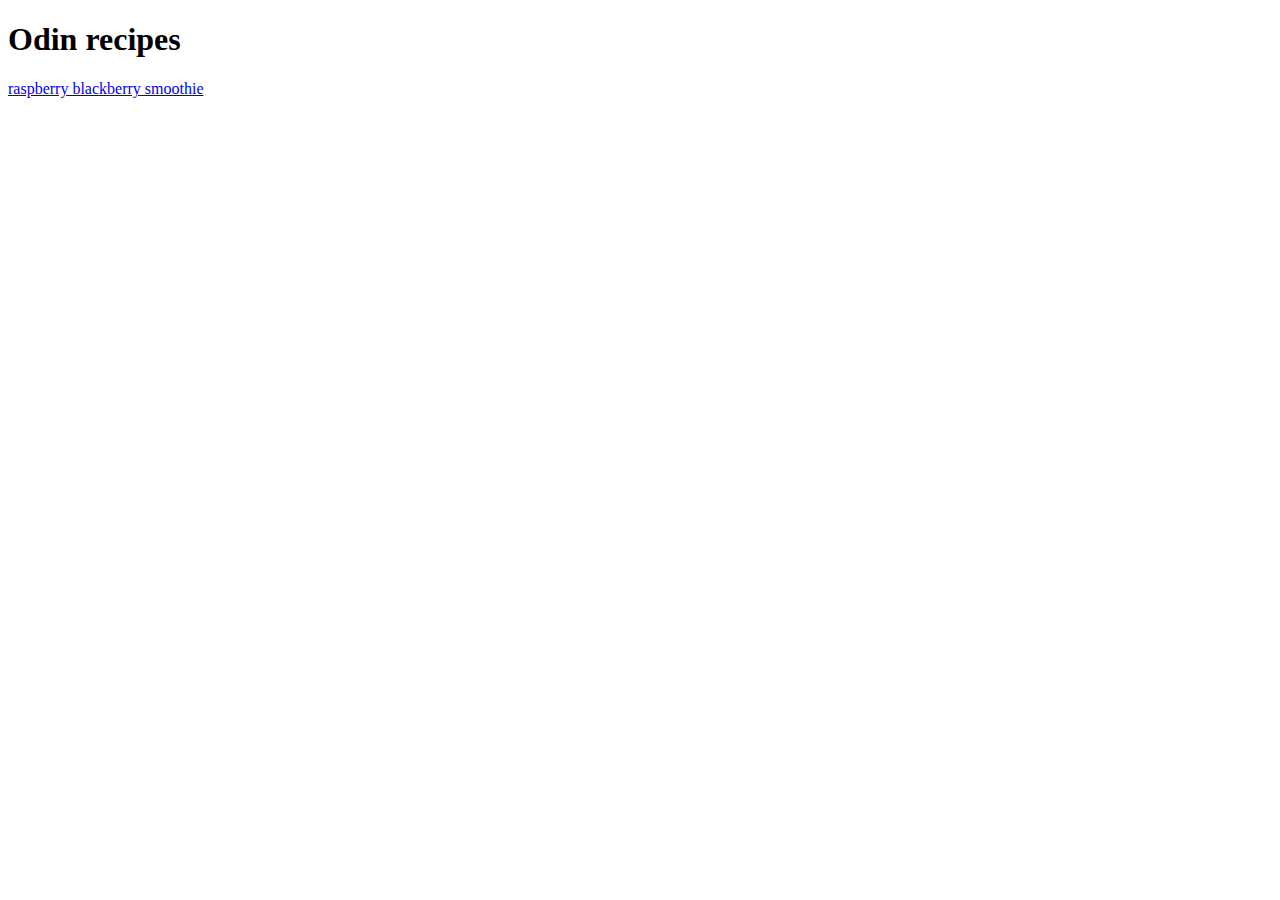
==== index.html @ 27bca6cf "create basic pages" ====
<!DOCTYPE html>
<html>
<head>
    <meta charset='utf-8'>
    <meta http-equiv='X-UA-Compatible' content='IE=edge'>
    <title>odin-recipes</title>
    <meta name='viewport' content='width=device-width, initial-scale=1'>
</head>
<body>
    <h1>Odin recipes</h1>
    <a href="recipes/rbsmoothie.html">raspberry blackberry smoothie</a>
</body>
</html>
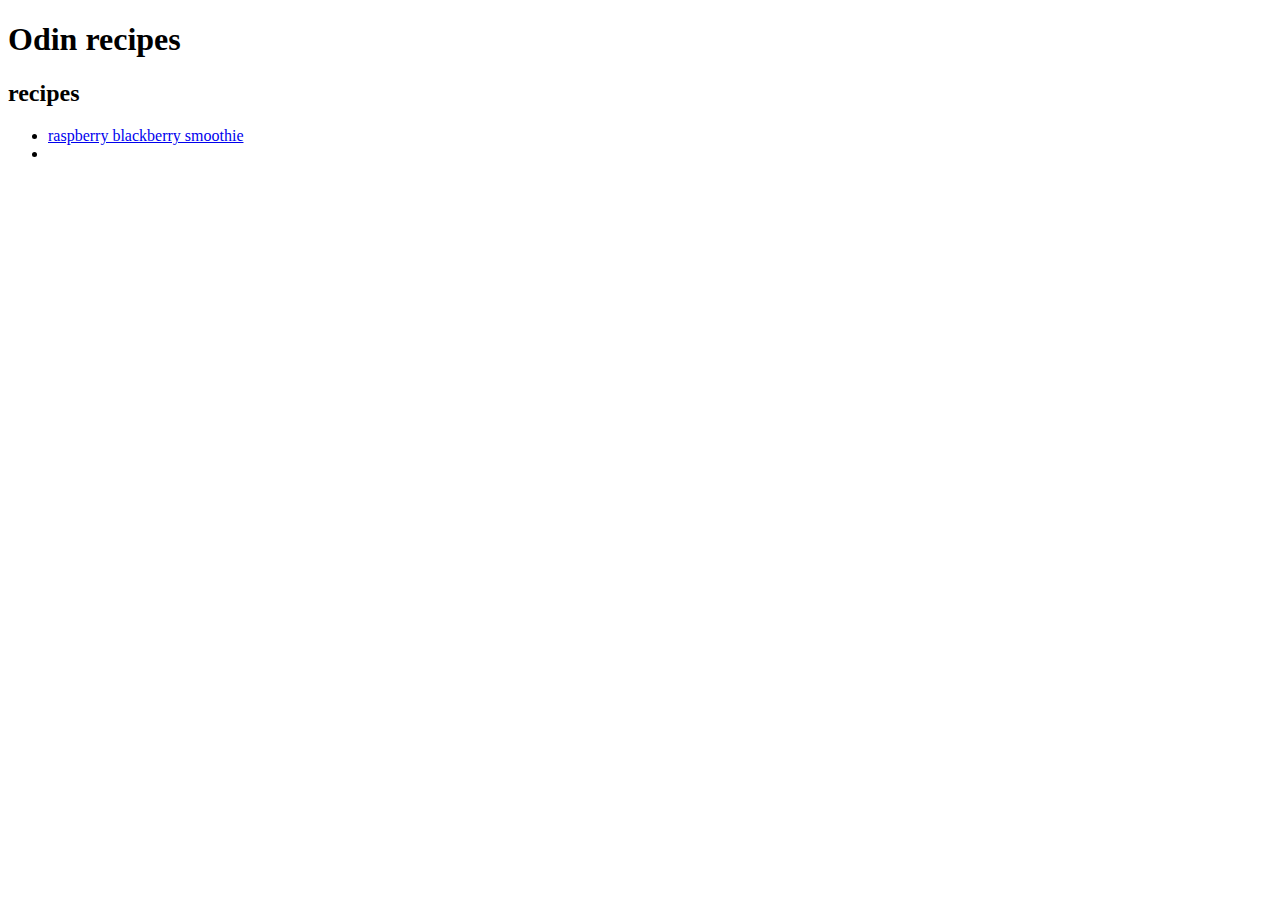
==== commit f4c594fe: "modifi recipes display" ====
--- a/index.html
+++ b/index.html
@@ -8,6 +8,11 @@
 </head>
 <body>
     <h1>Odin recipes</h1>
-    <a href="recipes/rbsmoothie.html">raspberry blackberry smoothie</a>
+    <h2>recipes</h2>
+    <ul>
+        <li><a href="recipes/rbsmoothie.html">raspberry blackberry smoothie</a></li>
+        <li></li>
+    </ul>
+
 </body>
 </html>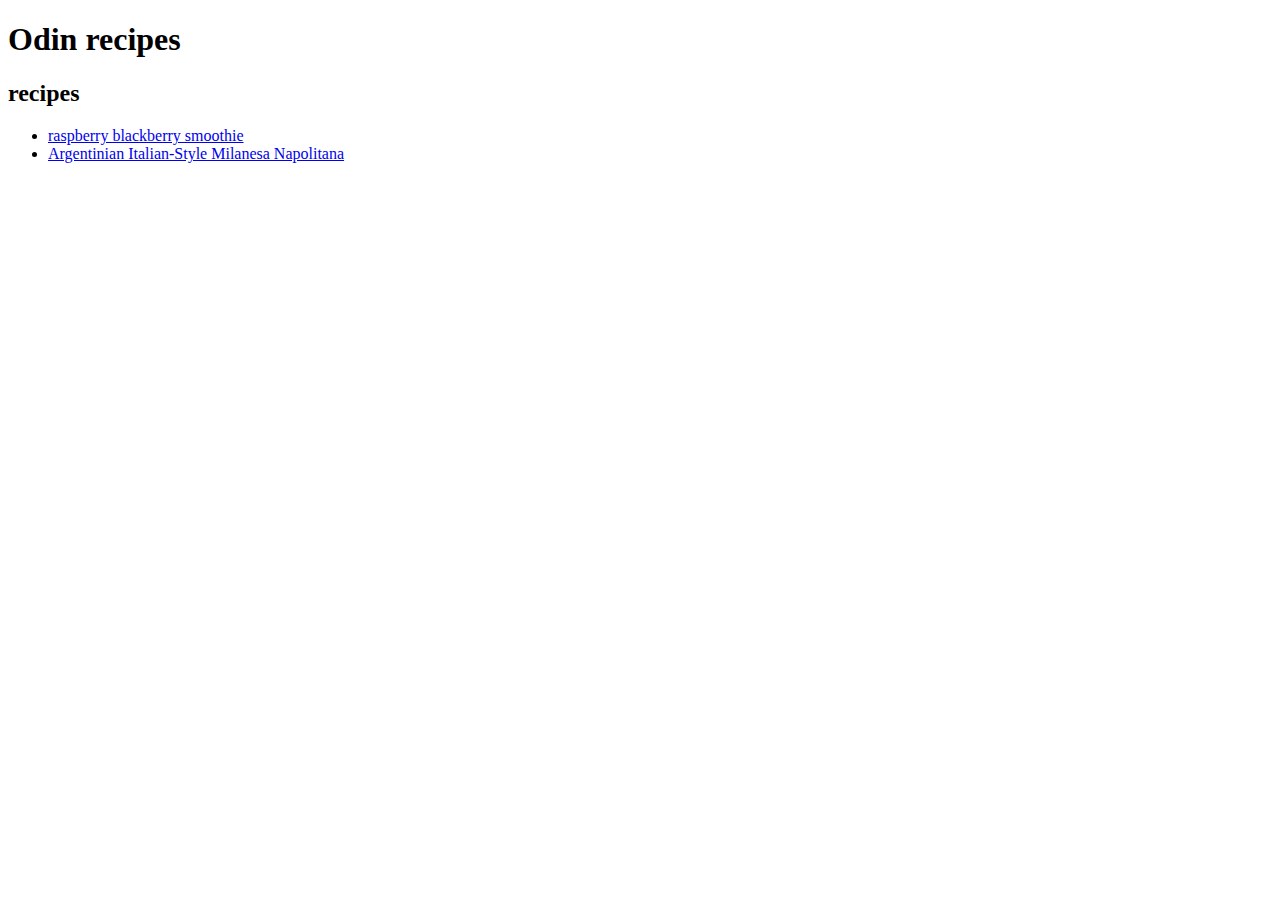
==== commit d36a5393: "estetic modifications" ====
--- a/index.html
+++ b/index.html
@@ -11,7 +11,7 @@
     <h2>recipes</h2>
     <ul>
         <li><a href="recipes/rbsmoothie.html">raspberry blackberry smoothie</a></li>
-        <li></li>
+        <li><a href="recipes/milanesa.html">Argentinian Italian-Style Milanesa Napolitana</a></li>
     </ul>
 
 </body>
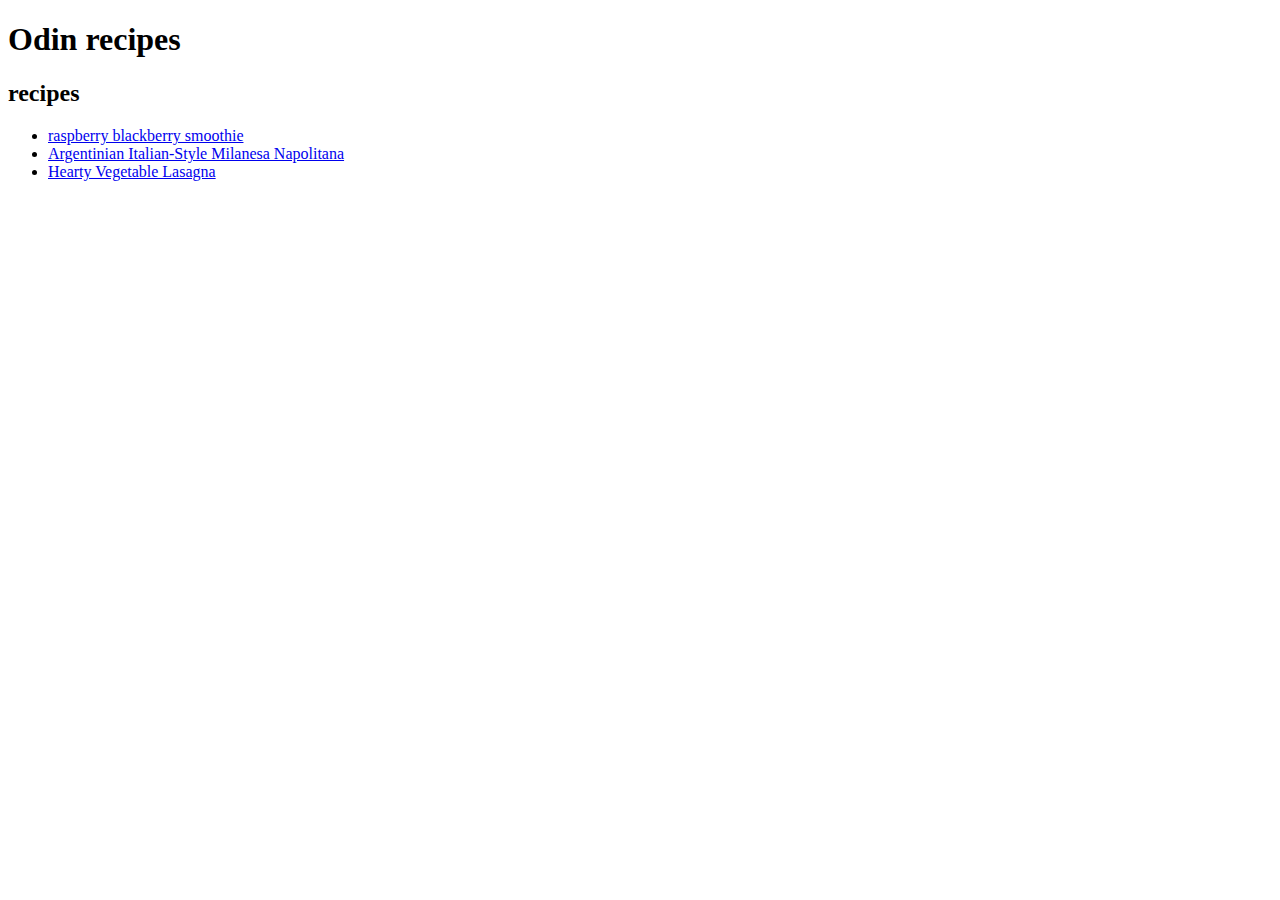
==== commit 4ba964c8: "added lasagna to the recipes" ====
--- a/index.html
+++ b/index.html
@@ -12,6 +12,7 @@
     <ul>
         <li><a href="recipes/rbsmoothie.html">raspberry blackberry smoothie</a></li>
         <li><a href="recipes/milanesa.html">Argentinian Italian-Style Milanesa Napolitana</a></li>
+        <li><a href="recipes/lasagna.html">Hearty Vegetable Lasagna</a></li>
     </ul>
 
 </body>
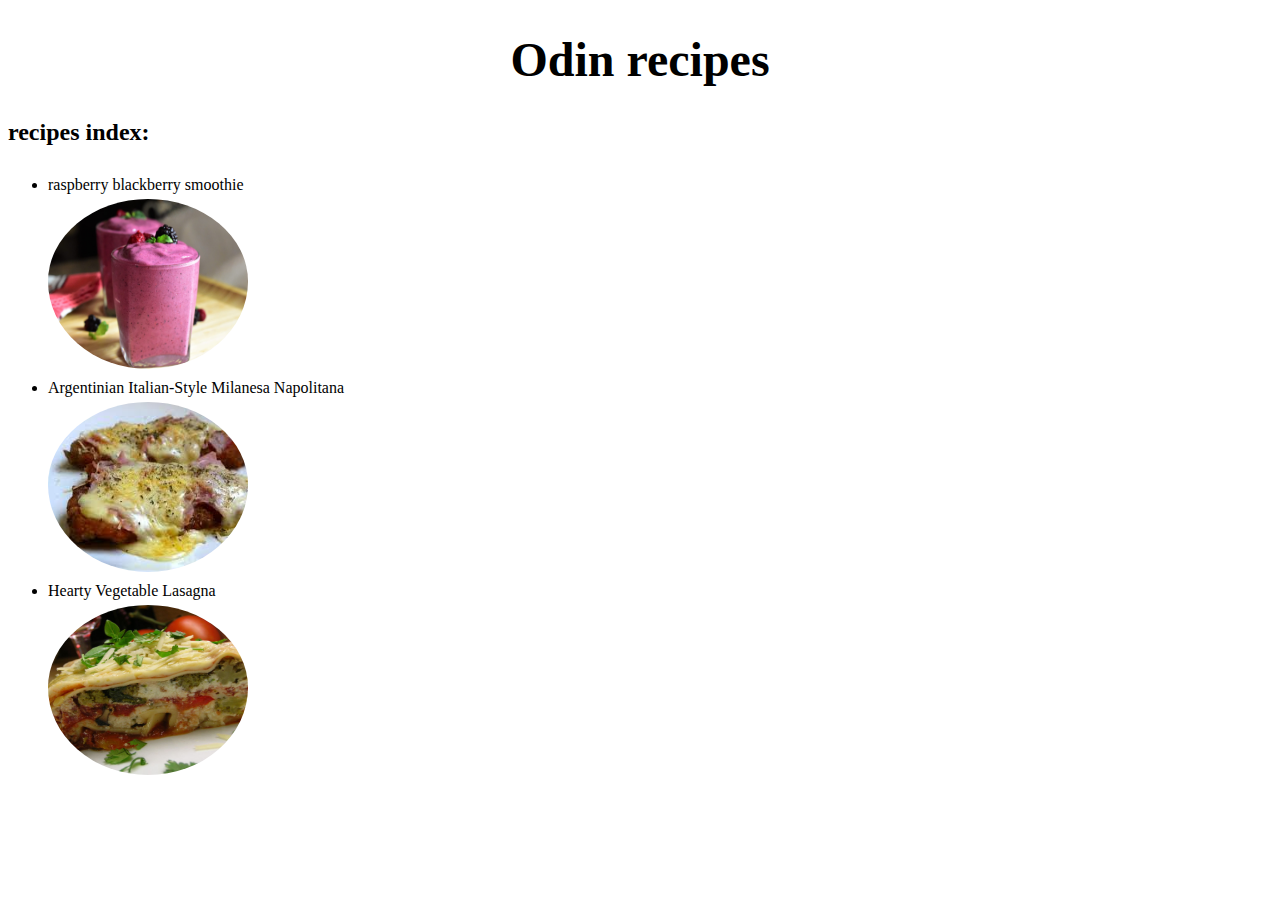
==== commit 21727a5c: "add basic style" ====
--- a/index.html
+++ b/index.html
@@ -5,14 +5,17 @@
     <meta http-equiv='X-UA-Compatible' content='IE=edge'>
     <title>odin-recipes</title>
     <meta name='viewport' content='width=device-width, initial-scale=1'>
+    <link rel="stylesheet" href="main-style.css">
 </head>
 <body>
-    <h1>Odin recipes</h1>
-    <h2>recipes</h2>
+    <h1>Odin recipes</h1> 
+    <h2>recipes index:</h2>
+    <!--an index of all current recipes with an preview image and a text (both work as a link)-->
     <ul>
-        <li><a href="recipes/rbsmoothie.html">raspberry blackberry smoothie</a></li>
-        <li><a href="recipes/milanesa.html">Argentinian Italian-Style Milanesa Napolitana</a></li>
-        <li><a href="recipes/lasagna.html">Hearty Vegetable Lasagna</a></li>
+        <li><a href="recipes/rbsmoothie.html">raspberry blackberry smoothie <img src="recipes/img/smoothie.jpeg" alt=""></a></li>
+        <li><a href="recipes/milanesa.html" id="milanesa">Argentinian Italian-Style Milanesa Napolitana <img src="recipes/img/milanesa.jpeg" alt=""></li>
+        <li><a href="recipes/lasagna.html" id="lasagna">Hearty Vegetable Lasagna <img src="recipes/img/lasagna.jpeg" alt=""></a></li>
+        
     </ul>
 
 </body>
--- a/main-style.css
+++ b/main-style.css
@@ -0,0 +1,45 @@
+body{
+    background-color: white;
+}
+
+h1{
+    text-align: center;
+    font-size: 300%;
+}
+
+/*remove standar link style */
+a, 
+a:visited, 
+li, 
+li:visited{
+    text-decoration: none;
+    color: black;
+    padding-top: 10px;
+}
+
+/*change color when hover over it with pointer and clicked*/
+a:hover, 
+li:hover, 
+a:active, 
+li:active{
+    text-decoration: none;
+    color: red;
+}
+
+/*image default state*/
+img{
+    display: block;
+    width: 200px;
+    height: 170px;
+    border-radius: 50%;
+    padding-top: 5px;
+}
+
+/*image basic animation when hover*/
+img:hover{
+    width: 200px;
+    height: 170px;
+    border-radius: 10%;
+    transition: 0.5s;
+}
+
